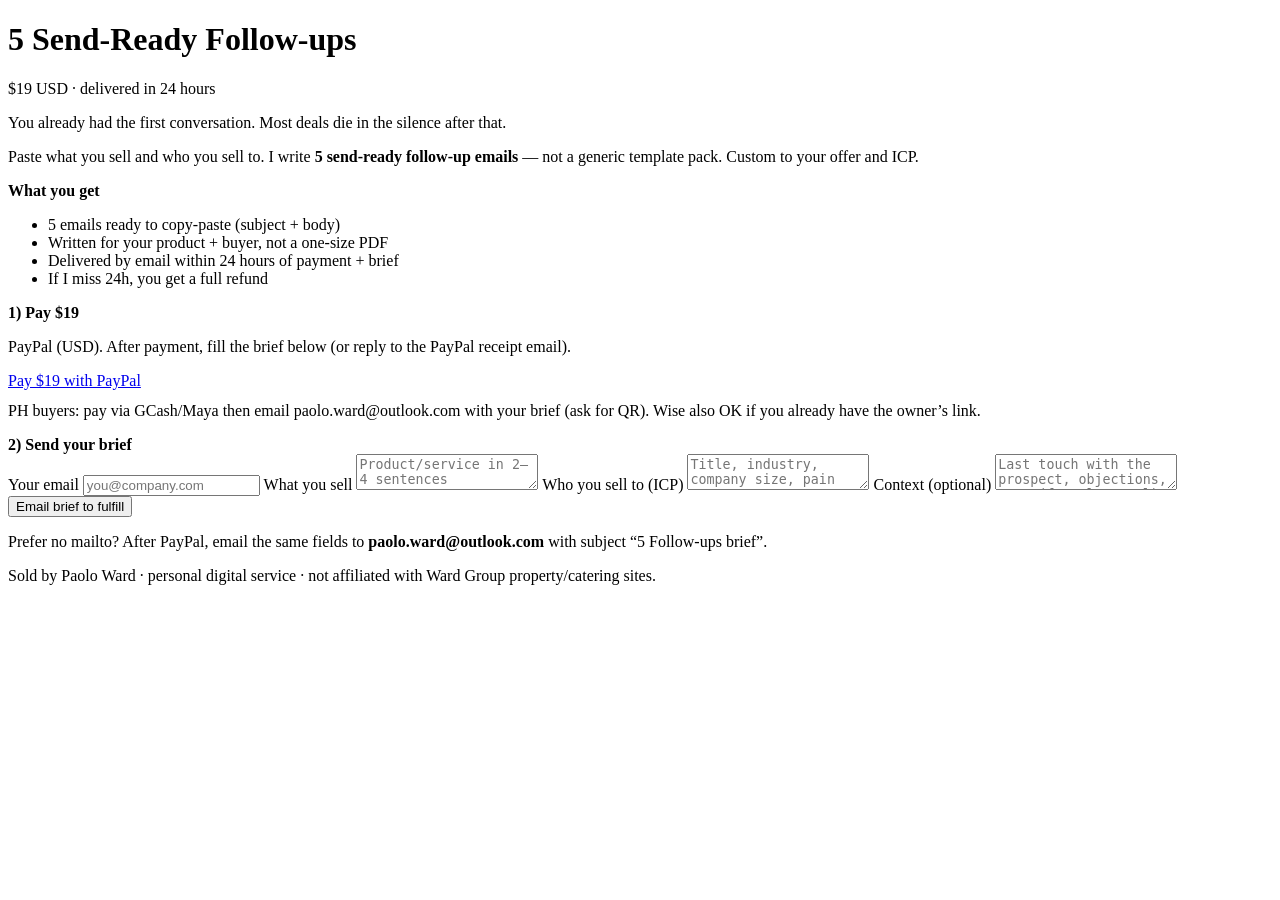
==== index.html @ 83848e99 "Add index.html — 5 Follow-ups $19 WARDOS offer" ====
<!DOCTYPE html>
<html lang="en">
<head>
  <meta charset="utf-8" />
  <meta name="viewport" content="width=device-width, initial-scale=1" />
  <title>5 Send-Ready Follow-ups — $19</title>
  <meta name="description" content="Paste what you sell and who you sell to. Get 5 custom send-ready follow-up emails in 24 hours. $19." />
  <link rel="stylesheet" href="/styles.css" />
</head>
<body>
  <main class="wrap">
    <h1>5 Send-Ready Follow-ups</h1>
    <p class="price">$19 USD · delivered in 24 hours</p>
    <p>You already had the first conversation. Most deals die in the silence after that.</p>
    <p>Paste what you sell and who you sell to. I write <strong>5 send-ready follow-up emails</strong> — not a generic template pack. Custom to your offer and ICP.</p>

    <div class="card">
      <strong>What you get</strong>
      <ul>
        <li>5 emails ready to copy-paste (subject + body)</li>
        <li>Written for your product + buyer, not a one-size PDF</li>
        <li>Delivered by email within 24 hours of payment + brief</li>
        <li>If I miss 24h, you get a full refund</li>
      </ul>
    </div>

    <div class="card">
      <strong>1) Pay $19</strong>
      <p class="muted">PayPal (USD). After payment, fill the brief below (or reply to the PayPal receipt email).</p>
      <a class="btn" href="https://www.paypal.com/cgi-bin/webscr?cmd=_xclick&business=paolo.ward%40outlook.com&item_name=5%20Send-Ready%20Follow-ups&amount=19.00&currency_code=USD&no_shipping=1" target="_blank" rel="noopener">Pay $19 with PayPal</a>
      <p class="muted" style="margin-top:.75rem">PH buyers: pay via GCash/Maya then email paolo.ward@outlook.com with your brief (ask for QR). Wise also OK if you already have the owner’s link.</p>
    </div>

    <div class="card">
      <strong>2) Send your brief</strong>
      <form action="mailto:paolo.ward@outlook.com?subject=5%20Follow-ups%20brief" method="post" enctype="text/plain">
        <label for="email">Your email</label>
        <input id="email" name="email" type="email" required placeholder="you@company.com" />
        <label for="sell">What you sell</label>
        <textarea id="sell" name="what_you_sell" required placeholder="Product/service in 2–4 sentences"></textarea>
        <label for="who">Who you sell to (ICP)</label>
        <textarea id="who" name="icp" required placeholder="Title, industry, company size, pain"></textarea>
        <label for="context">Context (optional)</label>
        <textarea id="context" name="context" placeholder="Last touch with the prospect, objections, tone (formal/casual)"></textarea>
        <button class="btn" type="submit">Email brief to fulfill</button>
      </form>
      <p class="muted">Prefer no mailto? After PayPal, email the same fields to <strong>paolo.ward@outlook.com</strong> with subject “5 Follow-ups brief”.</p>
    </div>

    <p class="muted">Sold by Paolo Ward · personal digital service · not affiliated with Ward Group property/catering sites.</p>
  </main>
</body>
</html>
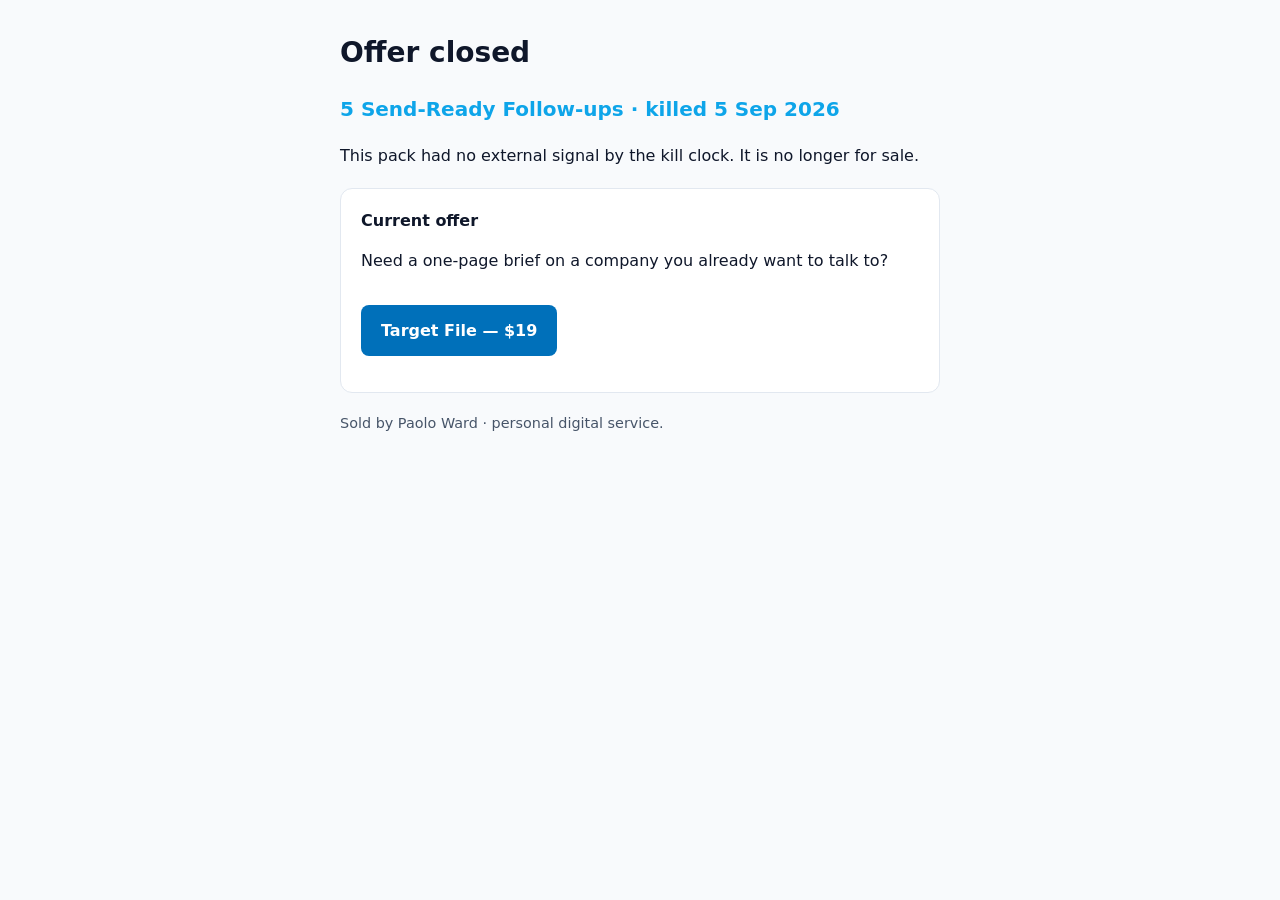
==== commit cc3a16e9: "Kill Five Follow-ups: no signal by 2026-09-05 14:33 Asia/Manila; point to Target File" ====
--- a/index.html
+++ b/index.html
@@ -3,51 +3,22 @@
 <head>
   <meta charset="utf-8" />
   <meta name="viewport" content="width=device-width, initial-scale=1" />
-  <title>5 Send-Ready Follow-ups — $19</title>
-  <meta name="description" content="Paste what you sell and who you sell to. Get 5 custom send-ready follow-up emails in 24 hours. $19." />
+  <title>5 Send-Ready Follow-ups — closed</title>
+  <meta name="description" content="This offer is closed. See Target File for the current $19 WARDOS offer." />
+  <meta name="robots" content="noindex" />
   <link rel="stylesheet" href="/styles.css" />
 </head>
 <body>
   <main class="wrap">
-    <h1>5 Send-Ready Follow-ups</h1>
-    <p class="price">$19 USD · delivered in 24 hours</p>
-    <p>You already had the first conversation. Most deals die in the silence after that.</p>
-    <p>Paste what you sell and who you sell to. I write <strong>5 send-ready follow-up emails</strong> — not a generic template pack. Custom to your offer and ICP.</p>
-
+    <h1>Offer closed</h1>
+    <p class="price">5 Send-Ready Follow-ups · killed 5 Sep 2026</p>
+    <p>This pack had no external signal by the kill clock. It is no longer for sale.</p>
     <div class="card">
-      <strong>What you get</strong>
-      <ul>
-        <li>5 emails ready to copy-paste (subject + body)</li>
-        <li>Written for your product + buyer, not a one-size PDF</li>
-        <li>Delivered by email within 24 hours of payment + brief</li>
-        <li>If I miss 24h, you get a full refund</li>
-      </ul>
+      <strong>Current offer</strong>
+      <p>Need a one-page brief on a company you already want to talk to?</p>
+      <p><a class="btn" href="https://pmsward11-cpu.github.io/target-file/">Target File — $19</a></p>
     </div>
-
-    <div class="card">
-      <strong>1) Pay $19</strong>
-      <p class="muted">PayPal (USD). After payment, fill the brief below (or reply to the PayPal receipt email).</p>
-      <a class="btn" href="https://www.paypal.com/cgi-bin/webscr?cmd=_xclick&business=paolo.ward%40outlook.com&item_name=5%20Send-Ready%20Follow-ups&amount=19.00&currency_code=USD&no_shipping=1" target="_blank" rel="noopener">Pay $19 with PayPal</a>
-      <p class="muted" style="margin-top:.75rem">PH buyers: pay via GCash/Maya then email paolo.ward@outlook.com with your brief (ask for QR). Wise also OK if you already have the owner’s link.</p>
-    </div>
-
-    <div class="card">
-      <strong>2) Send your brief</strong>
-      <form action="mailto:paolo.ward@outlook.com?subject=5%20Follow-ups%20brief" method="post" enctype="text/plain">
-        <label for="email">Your email</label>
-        <input id="email" name="email" type="email" required placeholder="you@company.com" />
-        <label for="sell">What you sell</label>
-        <textarea id="sell" name="what_you_sell" required placeholder="Product/service in 2–4 sentences"></textarea>
-        <label for="who">Who you sell to (ICP)</label>
-        <textarea id="who" name="icp" required placeholder="Title, industry, company size, pain"></textarea>
-        <label for="context">Context (optional)</label>
-        <textarea id="context" name="context" placeholder="Last touch with the prospect, objections, tone (formal/casual)"></textarea>
-        <button class="btn" type="submit">Email brief to fulfill</button>
-      </form>
-      <p class="muted">Prefer no mailto? After PayPal, email the same fields to <strong>paolo.ward@outlook.com</strong> with subject “5 Follow-ups brief”.</p>
-    </div>
-
-    <p class="muted">Sold by Paolo Ward · personal digital service · not affiliated with Ward Group property/catering sites.</p>
+    <p class="muted">Sold by Paolo Ward · personal digital service.</p>
   </main>
 </body>
 </html>
--- a/styles.css
+++ b/styles.css
@@ -0,0 +1,14 @@
+:root { --fg:#0f172a; --muted:#475569; --bg:#f8fafc; --card:#fff; --accent:#0ea5e9; --border:#e2e8f0; }
+* { box-sizing: border-box; }
+body { margin:0; font-family: ui-sans-serif, system-ui, -apple-system, Segoe UI, Roboto, sans-serif; color:var(--fg); background:var(--bg); line-height:1.5; }
+.wrap { max-width:640px; margin:0 auto; padding:2rem 1.25rem 4rem; }
+h1 { font-size:1.75rem; margin:0 0 .5rem; }
+.price { font-size:1.25rem; font-weight:700; color:var(--accent); }
+.card { background:var(--card); border:1px solid var(--border); border-radius:12px; padding:1.25rem; margin:1.25rem 0; }
+label { display:block; font-size:.875rem; font-weight:600; margin:.75rem 0 .25rem; }
+input, textarea { width:100%; padding:.65rem .75rem; border:1px solid var(--border); border-radius:8px; font:inherit; }
+textarea { min-height:100px; resize:vertical; }
+.btn { display:inline-block; background:#0070ba; color:#fff; text-decoration:none; font-weight:700; padding:.85rem 1.25rem; border-radius:8px; border:0; cursor:pointer; margin-top:1rem; }
+.btn:hover { filter:brightness(1.05); }
+.muted { color:var(--muted); font-size:.9rem; }
+ul { padding-left:1.2rem; }
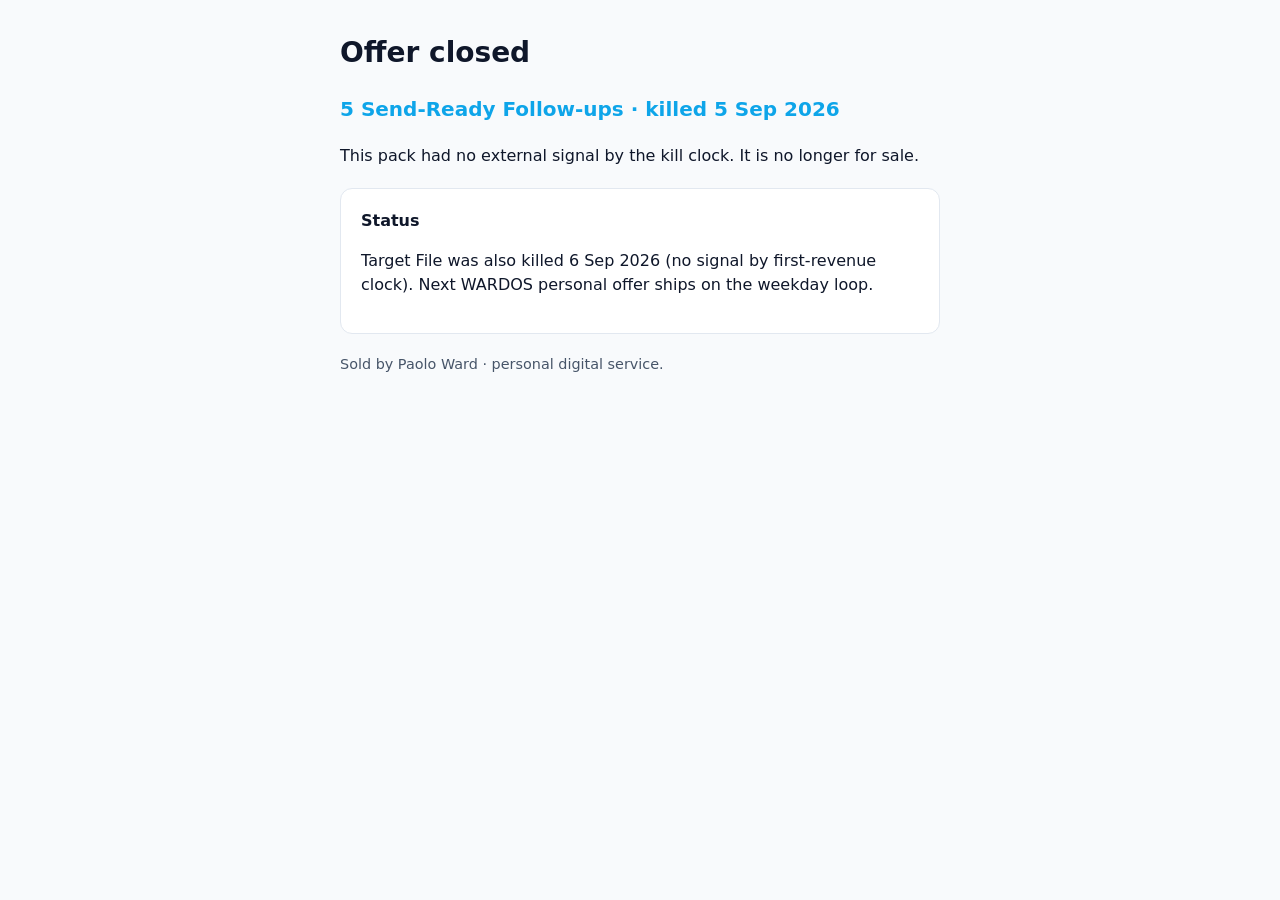
==== commit abbf9817: "Update closed page — Target File also killed" ====
--- a/index.html
+++ b/index.html
@@ -4,7 +4,7 @@
   <meta charset="utf-8" />
   <meta name="viewport" content="width=device-width, initial-scale=1" />
   <title>5 Send-Ready Follow-ups — closed</title>
-  <meta name="description" content="This offer is closed. See Target File for the current $19 WARDOS offer." />
+  <meta name="description" content="This offer is closed." />
   <meta name="robots" content="noindex" />
   <link rel="stylesheet" href="/styles.css" />
 </head>
@@ -14,9 +14,8 @@
     <p class="price">5 Send-Ready Follow-ups · killed 5 Sep 2026</p>
     <p>This pack had no external signal by the kill clock. It is no longer for sale.</p>
     <div class="card">
-      <strong>Current offer</strong>
-      <p>Need a one-page brief on a company you already want to talk to?</p>
-      <p><a class="btn" href="https://pmsward11-cpu.github.io/target-file/">Target File — $19</a></p>
+      <strong>Status</strong>
+      <p>Target File was also killed 6 Sep 2026 (no signal by first-revenue clock). Next WARDOS personal offer ships on the weekday loop.</p>
     </div>
     <p class="muted">Sold by Paolo Ward · personal digital service.</p>
   </main>
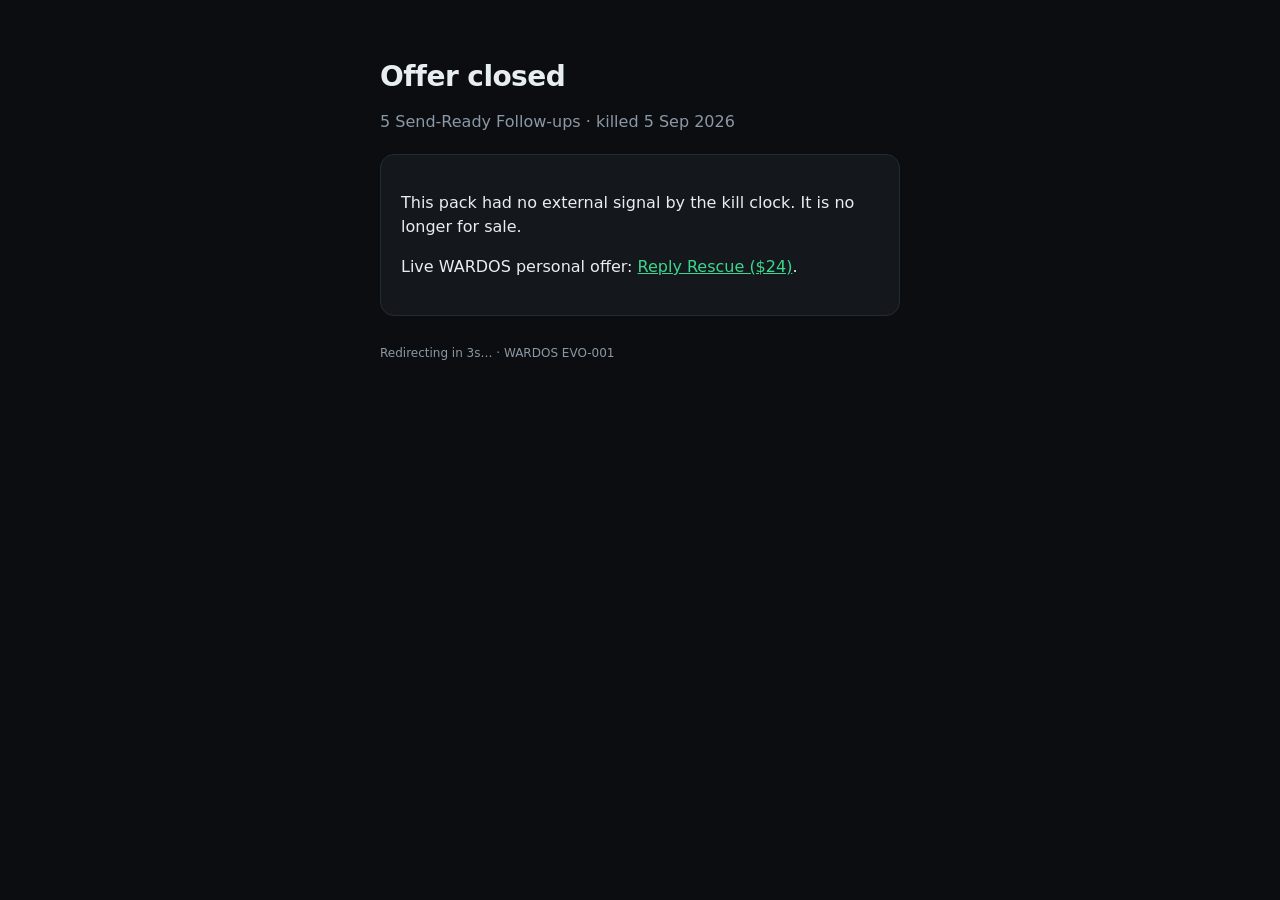
==== commit ff8b4d71: "Redirect closed Follow-ups → Reply Rescue" ====
--- a/index.html
+++ b/index.html
@@ -6,18 +6,28 @@
   <title>5 Send-Ready Follow-ups — closed</title>
   <meta name="description" content="This offer is closed." />
   <meta name="robots" content="noindex" />
-  <link rel="stylesheet" href="/styles.css" />
+  <meta http-equiv="refresh" content="3;url=https://pmsward11-cpu.github.io/reply-rescue/" />
+  <style>
+    :root { --bg:#0b0d10; --card:#14181d; --line:#242b33; --text:#e8edf2; --dim:#8b98a5; --stop:#ff6b6b; --accent:#3dd68c; }
+    * { box-sizing: border-box; }
+    body { margin:0; font-family: ui-sans-serif, system-ui, -apple-system, Segoe UI, sans-serif; background:var(--bg); color:var(--text); line-height:1.5; }
+    main { max-width: 560px; margin: 0 auto; padding: 56px 20px 80px; }
+    h1 { font-size: 28px; letter-spacing: -0.02em; margin: 0 0 12px; }
+    .price { color: var(--dim); margin: 0 0 20px; }
+    .card { background:var(--card); border:1px solid var(--line); border-radius:14px; padding:20px; }
+    a { color: var(--accent); }
+    .muted { font-size:12px; color: var(--dim); margin-top: 28px; }
+  </style>
 </head>
 <body>
-  <main class="wrap">
+  <main>
     <h1>Offer closed</h1>
     <p class="price">5 Send-Ready Follow-ups · killed 5 Sep 2026</p>
-    <p>This pack had no external signal by the kill clock. It is no longer for sale.</p>
     <div class="card">
-      <strong>Status</strong>
-      <p>Target File was also killed 6 Sep 2026 (no signal by first-revenue clock). Next WARDOS personal offer ships on the weekday loop.</p>
+      <p>This pack had no external signal by the kill clock. It is no longer for sale.</p>
+      <p>Live WARDOS personal offer: <a href="https://pmsward11-cpu.github.io/reply-rescue/">Reply Rescue ($24)</a>.</p>
     </div>
-    <p class="muted">Sold by Paolo Ward · personal digital service.</p>
+    <p class="muted">Redirecting in 3s… · WARDOS EVO-001</p>
   </main>
 </body>
 </html>
